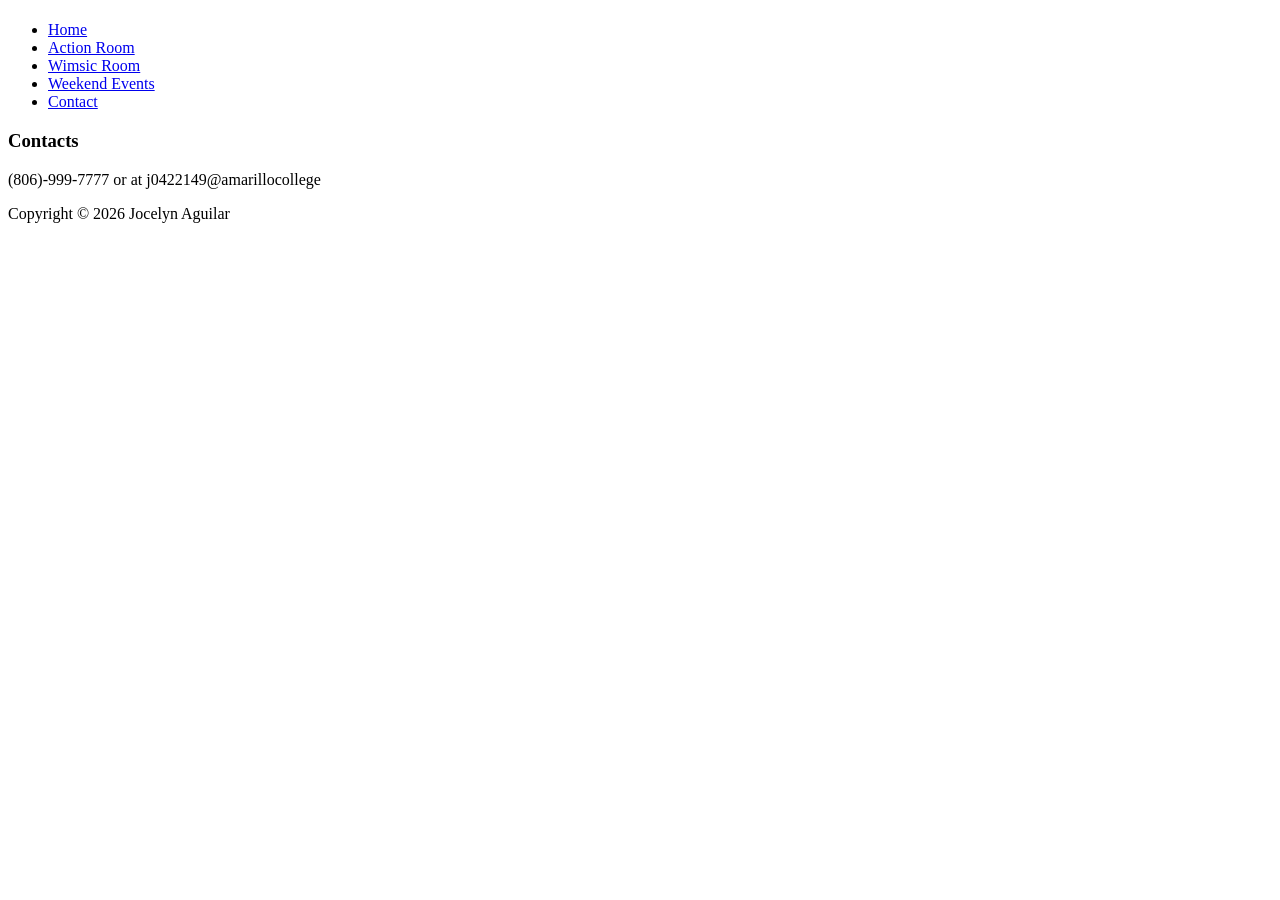
==== contact.html @ d8d09dd5 "Add files via upload" ====
<!DOCTYPE html>
<html lang="en">
<head>
<title>Nook Book</title>
<meta charset="utf-8">
<link href="styles/styles.css" rel="stylesheet">

</head>
<body>
<div id="wrapper">
  <header>
      <h1></h1>
  </header>
  <nav>
  <ul> 
    <li><a href="index.html">Home</a></li>
	<li><a href="room/room1.html">Action Room</a></li>
	<li><a href="room/room2.html">Wimsic Room</a></li>
	<li><a href="events/weekend.html">Weekend Events</a></li>
	<li><a href="contact.html">Contact</a></li>
  </ul>
  </nav>
  <main>
  <h3>Contacts</h3>
  <p> (806)-999-7777 or at j0422149@amarillocollege </p>
  
  </main>
  <footer>
  Copyright &copy; 2026 <a herf="j0422149@amarillocollege.com">Jocelyn Aguilar</a>
  </footer>
</div>
</body>
</html>
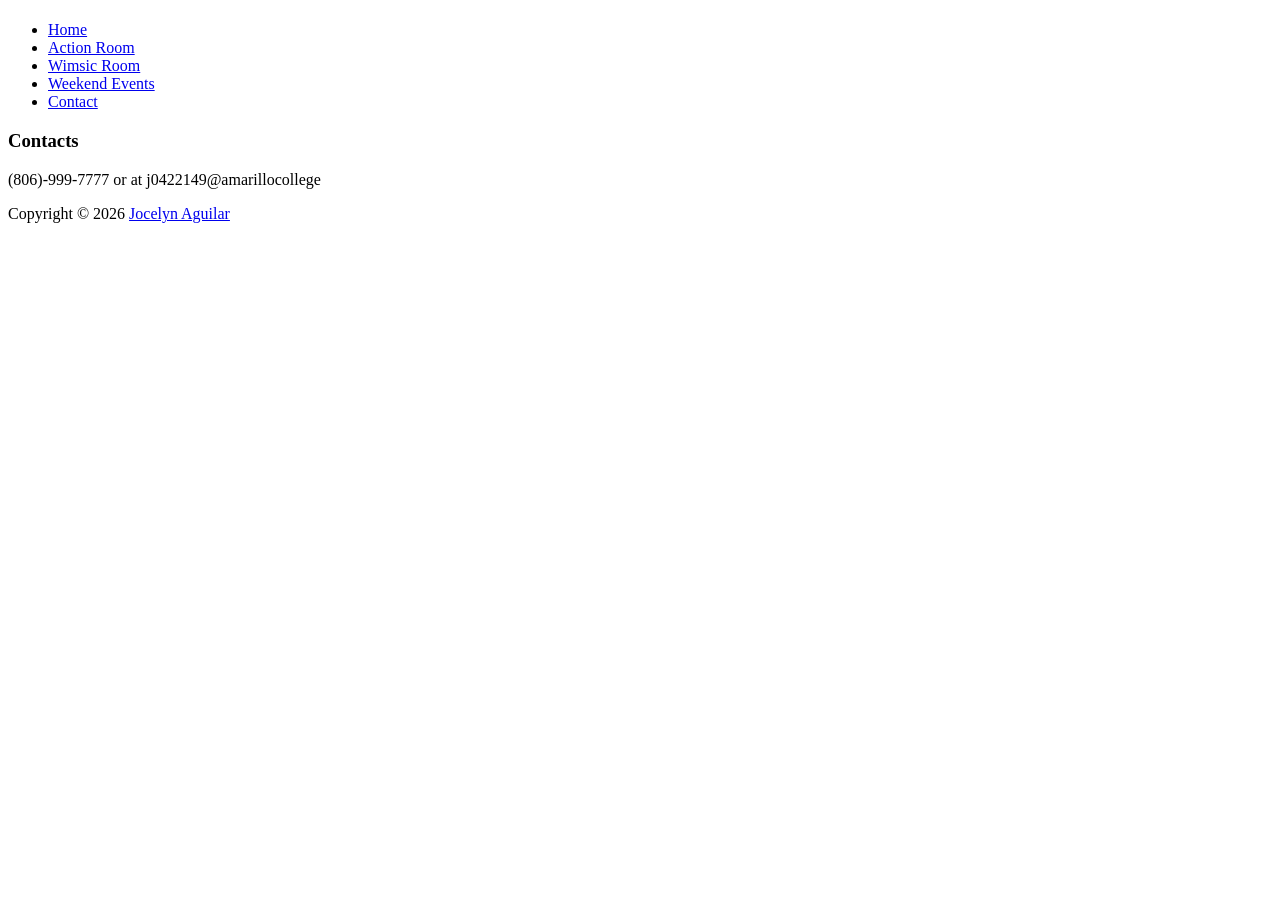
==== commit 08394195: "Add files via upload" ====
--- a/contact.html
+++ b/contact.html
@@ -3,8 +3,7 @@
 <head>
 <title>Nook Book</title>
 <meta charset="utf-8">
-<link href="styles/styles.css" rel="stylesheet">
-
+<link href="styles/styles.css" rel="stylesheet"type="text/css">
 </head>
 <body>
 <div id="wrapper">
@@ -14,8 +13,8 @@
   <nav>
   <ul> 
     <li><a href="index.html">Home</a></li>
-	<li><a href="room/room1.html">Action Room</a></li>
-	<li><a href="room/room2.html">Wimsic Room</a></li>
+	<li><a href="rooms/action.html">Action Room</a></li>
+	<li><a href="rooms/wimsic.html">Wimsic Room</a></li>
 	<li><a href="events/weekend.html">Weekend Events</a></li>
 	<li><a href="contact.html">Contact</a></li>
   </ul>
@@ -26,7 +25,7 @@
   
   </main>
   <footer>
-  Copyright &copy; 2026 <a herf="j0422149@amarillocollege.com">Jocelyn Aguilar</a>
+  Copyright &copy; 2026 <a href="j0422149@amarillocollege.com">Jocelyn Aguilar</a>
   </footer>
 </div>
 </body>
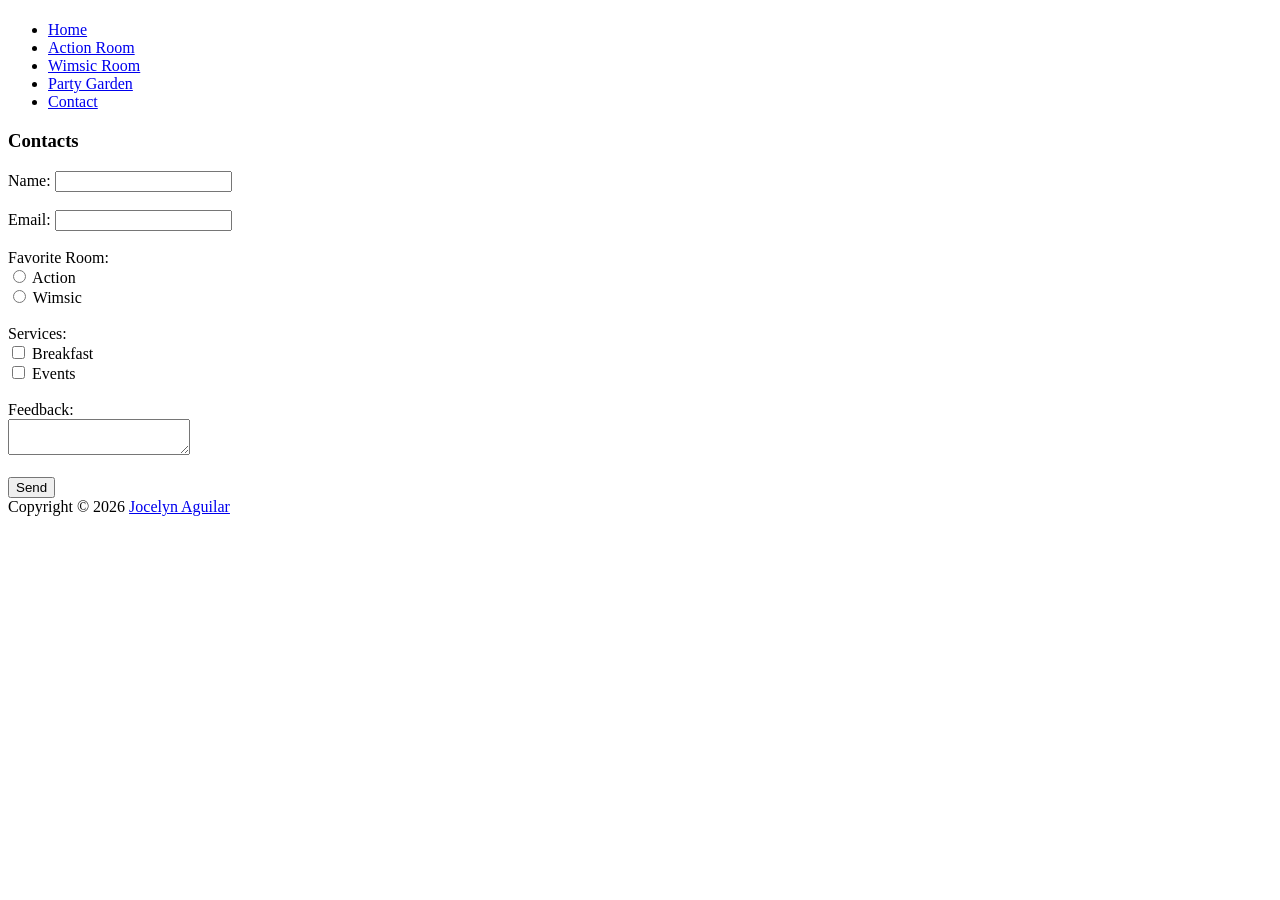
==== commit b629f0d0: "Add files via upload" ====
--- a/contact.html
+++ b/contact.html
@@ -1,8 +1,10 @@
  <!DOCTYPE html>
 <html lang="en">
 <head>
+<meta name="viewport" content="width=device-width, initial-scale=1.0">
 <title>Nook Book</title>
 <meta charset="utf-8">
+
 <link href="styles/styles.css" rel="stylesheet"type="text/css">
 </head>
 <body>
@@ -15,13 +17,30 @@
     <li><a href="index.html">Home</a></li>
 	<li><a href="rooms/action.html">Action Room</a></li>
 	<li><a href="rooms/wimsic.html">Wimsic Room</a></li>
-	<li><a href="events/weekend.html">Weekend Events</a></li>
+	<li><a href="events/party garden.html">Party Garden</a></li>
 	<li><a href="contact.html">Contact</a></li>
   </ul>
   </nav>
   <main>
   <h3>Contacts</h3>
-  <p> (806)-999-7777 or at j0422149@amarillocollege </p>
+   Name:
+  <input type="text" name="name"><br><br>
+
+  Email:
+  <input type="email" name="email"><br><br>
+
+  Favorite Room:<br>
+  <input type="radio" name="room" value="action"> Action<br>
+  <input type="radio" name="room" value="wimsic"> Wimsic<br><br>
+
+  Services:<br>
+  <input type="checkbox" name="service"> Breakfast<br>
+  <input type="checkbox" name="service"> Events<br><br>
+
+  Feedback:<br>
+  <textarea name="feedback"></textarea><br><br>
+
+  <input type="submit" value="Send">
   
   </main>
   <footer>
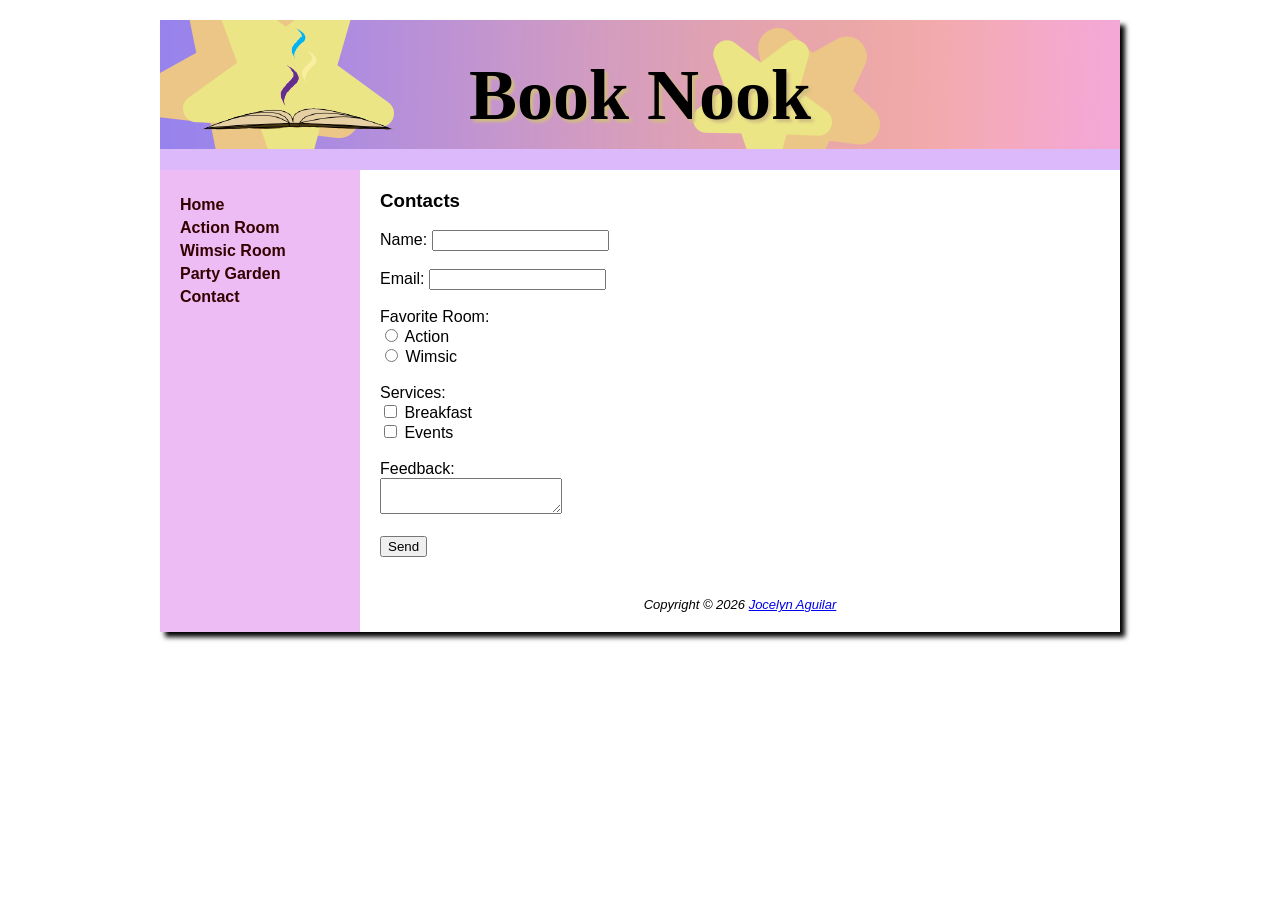
==== commit b6e5dd19: "Add files via upload" ====
--- a/contact.html
+++ b/contact.html
@@ -10,7 +10,7 @@
 <body>
 <div id="wrapper">
   <header>
-      <h1></h1>
+      <h1>Book Nook</h1>
   </header>
   <nav>
   <ul> 
@@ -22,6 +22,7 @@
   </ul>
   </nav>
   <main>
+  <form>
   <h3>Contacts</h3>
    Name:
   <input type="text" name="name"><br><br>
@@ -43,8 +44,9 @@
   <input type="submit" value="Send">
   
   </main>
+  </form>
   <footer>
-  Copyright &copy; 2026 <a href="j0422149@amarillocollege.com">Jocelyn Aguilar</a>
+  Copyright &copy; 2026 <a href="mailto:j0422149@amarillocollege.com">Jocelyn Aguilar</a>
   </footer>
 </div>
 </body>
--- a/styles/styles.css
+++ b/styles/styles.css
@@ -0,0 +1,150 @@
+header, nav, main, footer { display: block; }
+body { background-color: #ffffff;
+       font-family: Verdana, Arial, sans-serif;
+       margin: 0;
+}
+.container {
+       width: 80%;
+       margin: auto;
+}
+.menu{
+       padding: 20px;
+       width: 700px;
+       margin: auto;
+}
+.intro {
+       margin: 20px;
+}
+.menu-item{
+       padding: 15px;
+       margin-bottom: 10px;
+}
+.highlight{
+       background-color:#ffffff;
+}
+.menu-item h3 {
+       margin: 0;
+       display: inline-block;
+       width: 150px;
+}
+.menu-item p {
+       display: inline-block;
+       margin: 0;
+}
+#wrapper { 
+       max-width: 960px;
+       width: 90%;
+           margin: auto;
+		   background-color: #edbcf4;
+		   box-shadow: 5px 5px 5px #000000;
+}
+h1 { background-image: url(../images/123.png);
+     background-repeat: no-repeat;
+     background-color: #dcb9fb;
+	display: flex;
+	align-items: center;
+	justify-content: center;
+	min-height:110px;
+	 font-family: Georgia, "Bodoni MT", serif;
+	 font-size: 4.5em;
+     padding:20px;
+	 text-shadow: 3px 3px 3px #d0bd80;
+        margin-top: 20px;
+	 margin-bottom: 0;
+}
+.section{
+       background: #dcb9fb;
+       padding: 20px;
+       margin: 20px 0;
+       border-radius: 10px;
+}
+.text{
+       flex:1;
+}
+.image img{
+       width: 300px;
+       height: 200px;
+       border-radius: 10px;
+}
+nav { padding-top: 10px;
+      float: left;
+      width: 200px; 
+}
+nav ul { list-style-type: none; 
+       padding-left: 20px;
+	 }
+nav li { padding-bottom: 5px;
+       font-weight: bold;
+}
+nav a { text-decoration: none; }
+nav a:link { color: #330000; }
+nav a:visited{ color: #90745D; }
+nav a:hover { color: #efe5a6; background-color: #b88ae0;height: 20px; width: 20px;}
+
+
+main { background-color: #ffffff;
+          margin-left: 200px;
+          padding: 1px 20px 20px 20px;   
+		  min-height: 300px;
+}
+main img { 
+       float: none;
+       display: block;
+       margin: 10px auto;
+              padding: 20px;
+}
+
+footer { background-color: #ffffff;
+       margin-left: 200px;
+       padding: 20px;
+       text-align: center;
+	   font-size: small;
+	   font-style: italic;
+}
+
+img{
+	float: right;
+	width:250px;
+}
+
+table {
+	width: 100%;
+	border-collapse: collapse;
+}
+th, td {
+	border: 1px solid black;
+	padding: 8px;
+}
+@media (max-width: 600px){
+	
+h1{
+	
+align-items: center;
+display: flex;
+font-size: 2.5em;
+padding: 20px;
+text-align: center;
+justify-content: center;
+background-image: none;
+}
+nav {
+       float: none;
+       width: 100%
+}
+main {
+       margin-left:0;
+}
+img{
+       width: 100%;
+       height: auto;
+}
+nav ul{
+text-align:center;
+padding:0;
+}
+
+nav li{
+display:block;
+padding:10px;
+}
+	
